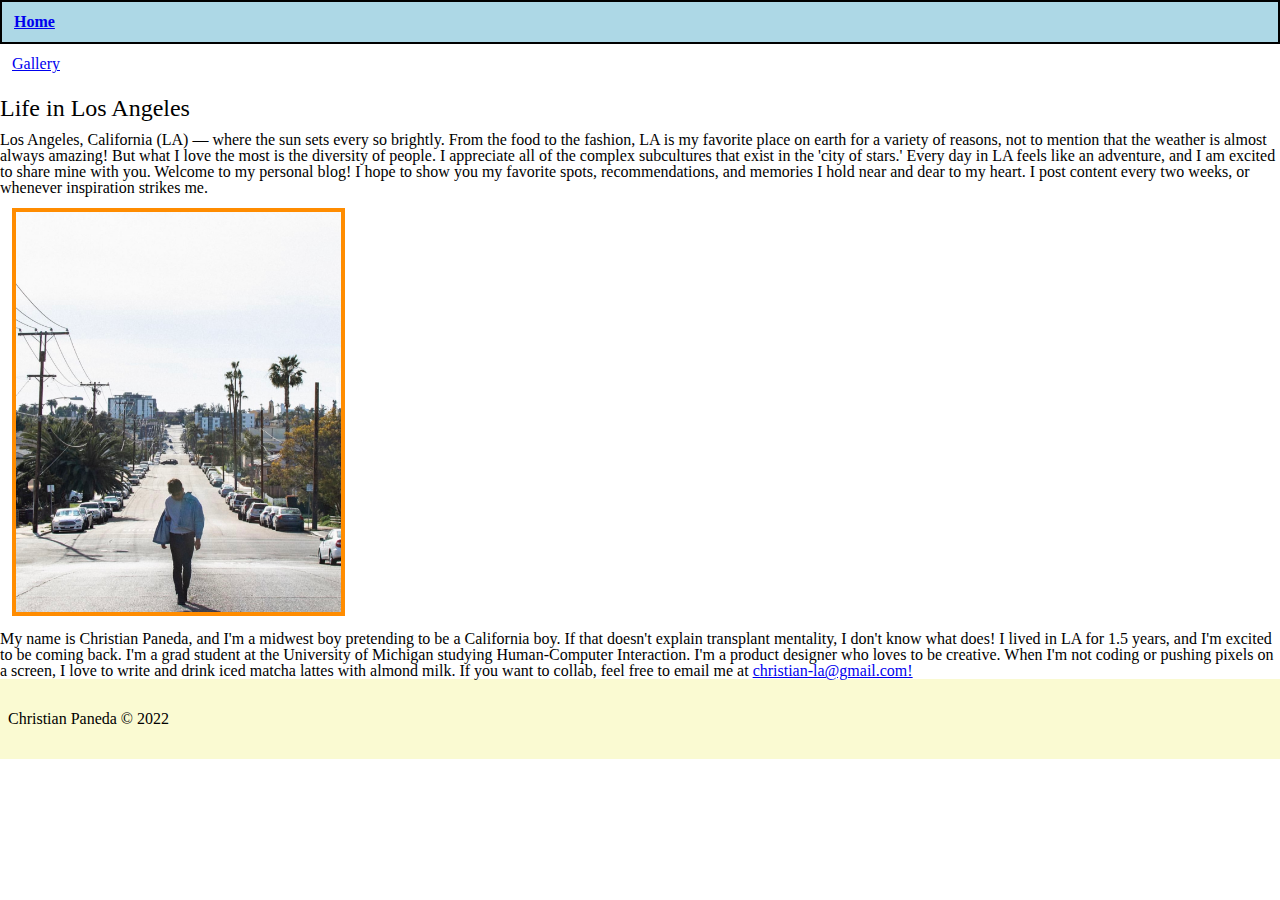
==== index.html @ 24a48a77 "Add files via upload" ====
<!DOCTYPE html>

<html lang="en">
<!-- All of the meta data for the page belongs in the header tag -->
<head>
	<meta charset="UTF-8">
	<meta name="viewport" content="width=device-width, initial-scale=1.0">
	<!-- Link to the favicon image -->
	<link rel="icon" href="images/favicon.ico">
	<!-- Link to the reset file -->
	<link rel="stylesheet" href="css/html5reset.css">
	<!-- Link to the stylesheet -->
	<link rel="stylesheet" href="css/style.css">
	<title>Life in Los Angeles</title>
</head>

<!-- All of the visible code in the page belongs in the body tag -->
<body>
	<!--Skip to Main Content -->
	<a class = "skip" href="#main">Skip to Main Content</a>

	<!-- Header is a sematic tag page that aids readability -->
	<header>
		<!-- Nav is a sematic tag page that aids accessibility -->
		<nav>
			<ul>
				<!-- Since I am on the index file I added class = action to the link to index. -->
				<li class="active"><a href = "index.html" >Home</a></li>
				<li><a href = "gallery.html">Gallery</a></li>
			</ul>
		</nav>
		<!-- The h1 is a semantic tag that aids accessibility -->
		<h1>Life in Los Angeles</h1>
	</header>

	<!-- Every page should have a main tag for accessibility -->
	<main>
		<p>Los Angeles, California (LA) — where the sun sets every so brightly. From the food to the fashion, LA is my favorite place on earth for a variety of reasons, not to mention that the weather is almost always amazing! But what I love the most is the diversity of people. I appreciate all of the complex subcultures that exist in the 'city of stars.' Every day in LA feels like an adventure, and I am excited to share mine with you. Welcome to my personal blog! I hope to show you my favorite spots, recommendations, and memories I hold near and dear to my heart. I post content every two weeks, or whenever inspiration strikes me.</p>

	<!-- A profile image goes here. I hardcoded width for the example, but we should  adjust in CSS-->
	<img src="images/christian.jpg" alt="boy walking down a sunny California street" width="400"/> 

		<!-- Make sure your anchor tags have a link (href) and a clickable component -->
		<p>My name is Christian Paneda, and I'm a midwest boy pretending to be a California boy. If that doesn't explain transplant mentality, I don't know what does! I lived in LA for 1.5 years, and I'm excited to be coming back. I'm a grad student at the University of Michigan studying Human-Computer Interaction. I'm a product designer who loves to be creative. When I'm not coding or pushing pixels on a screen, I love to write and drink iced matcha lattes with almond milk. If you want to collab, feel free to email me at <a href="mailto:christian-la@gmail.com">christian-la@gmail.com!</a></p>
	</main>

	<!-- Footer is a sematic tag page that aids readability -->
	<footer>
		<p>Christian Paneda &copy; 2022</p>
	</footer>
</body>
</html>
---- css/style.css ----
/* 1. Identify the header, main, and footer of your page. */

/** DONE IN HTML **/

h1{
    font-size: 24px;
    margin: 12px 0;
}

footer{
    background-color: lightgoldenrodyellow;
    padding: 32px 8px;
}

/* 2. Add the paragraph and link tags */

/** DONE IN HTML **/

/* 3. Add a skip to content link */

a.skip{
    background: white;
    left: 0;
    padding: 6px;
    position: absolute;
    top: -40px;
    -webkit-transition: top 1s ease-out;
    transition: top 1s ease-out;
    z-index: 1;
  }
  
  a.skip:focus{
    top:20px;
    color: black;
    text-decoration-style: solid;
  }

/* 4. Style the links to in your site - make sure to indicate which one is the current page */

nav li{
    padding: 12px;
}

.active{
    background-color: lightblue;
    font-weight: bold;
    border: 2px solid black; 
}

/* 5. Add style to your images focusing on the box model. */

img{
    margin: 12px;
    width: 325px;
    border: 4px solid darkorange;
}

/* 6. Add a hover style to your images */ 

img:hover{
   filter: grayscale();
   border: dashed; 
}
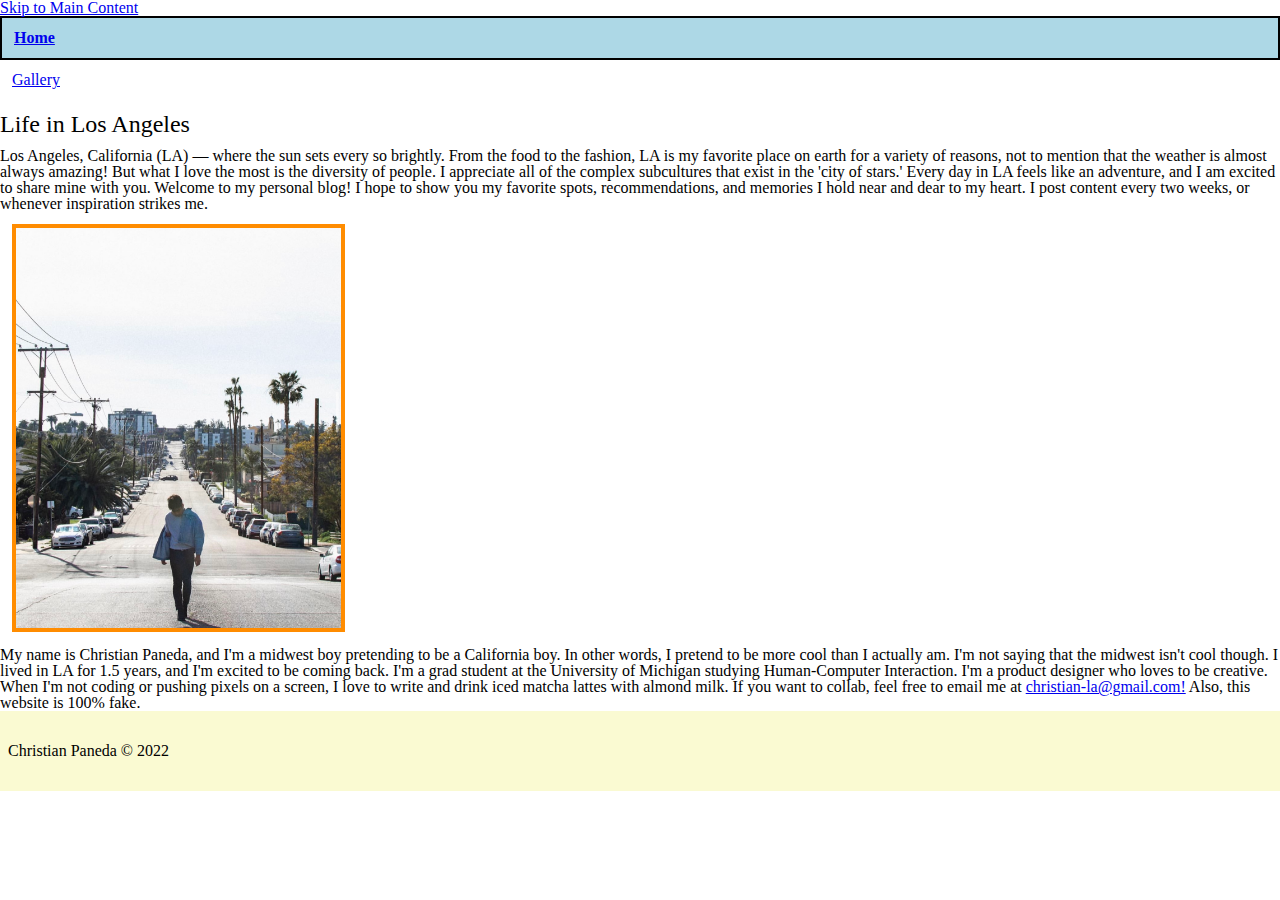
==== commit ea313716: "Add files via upload" ====
--- a/index.html
+++ b/index.html
@@ -30,7 +30,7 @@
 			</ul>
 		</nav>
 		<!-- The h1 is a semantic tag that aids accessibility -->
-		<h1>Life in Los Angeles</h1>
+		<h1 id="main">Life in Los Angeles</h1>
 	</header>
 
 	<!-- Every page should have a main tag for accessibility -->
@@ -41,7 +41,7 @@
 	<img src="images/christian.jpg" alt="boy walking down a sunny California street" width="400"/> 
 
 		<!-- Make sure your anchor tags have a link (href) and a clickable component -->
-		<p>My name is Christian Paneda, and I'm a midwest boy pretending to be a California boy. If that doesn't explain transplant mentality, I don't know what does! I lived in LA for 1.5 years, and I'm excited to be coming back. I'm a grad student at the University of Michigan studying Human-Computer Interaction. I'm a product designer who loves to be creative. When I'm not coding or pushing pixels on a screen, I love to write and drink iced matcha lattes with almond milk. If you want to collab, feel free to email me at <a href="mailto:christian-la@gmail.com">christian-la@gmail.com!</a></p>
+		<p>My name is Christian Paneda, and I'm a midwest boy pretending to be a California boy. In other words, I pretend to be more cool than I actually am. I'm not saying that the midwest isn't cool though. I lived in LA for 1.5 years, and I'm excited to be coming back. I'm a grad student at the University of Michigan studying Human-Computer Interaction. I'm a product designer who loves to be creative. When I'm not coding or pushing pixels on a screen, I love to write and drink iced matcha lattes with almond milk. If you want to collab, feel free to email me at <a href="mailto:christian-la@gmail.com">christian-la@gmail.com!</a> Also, this website is 100% fake. </p>
 	</main>
 
 	<!-- Footer is a sematic tag page that aids readability -->
--- a/css/style.css
+++ b/css/style.css
@@ -1,4 +1,4 @@
-/* 1. Identify the header, main, and footer of your page. */
+/* 1. Identify the header, main, and footer of your page and add a skip to content link. */
 
 /** DONE IN HTML **/
 
@@ -15,25 +15,6 @@
 /* 2. Add the paragraph and link tags */
 
 /** DONE IN HTML **/
-
-/* 3. Add a skip to content link */
-
-a.skip{
-    background: white;
-    left: 0;
-    padding: 6px;
-    position: absolute;
-    top: -40px;
-    -webkit-transition: top 1s ease-out;
-    transition: top 1s ease-out;
-    z-index: 1;
-  }
-  
-  a.skip:focus{
-    top:20px;
-    color: black;
-    text-decoration-style: solid;
-  }
 
 /* 4. Style the links to in your site - make sure to indicate which one is the current page */
 
